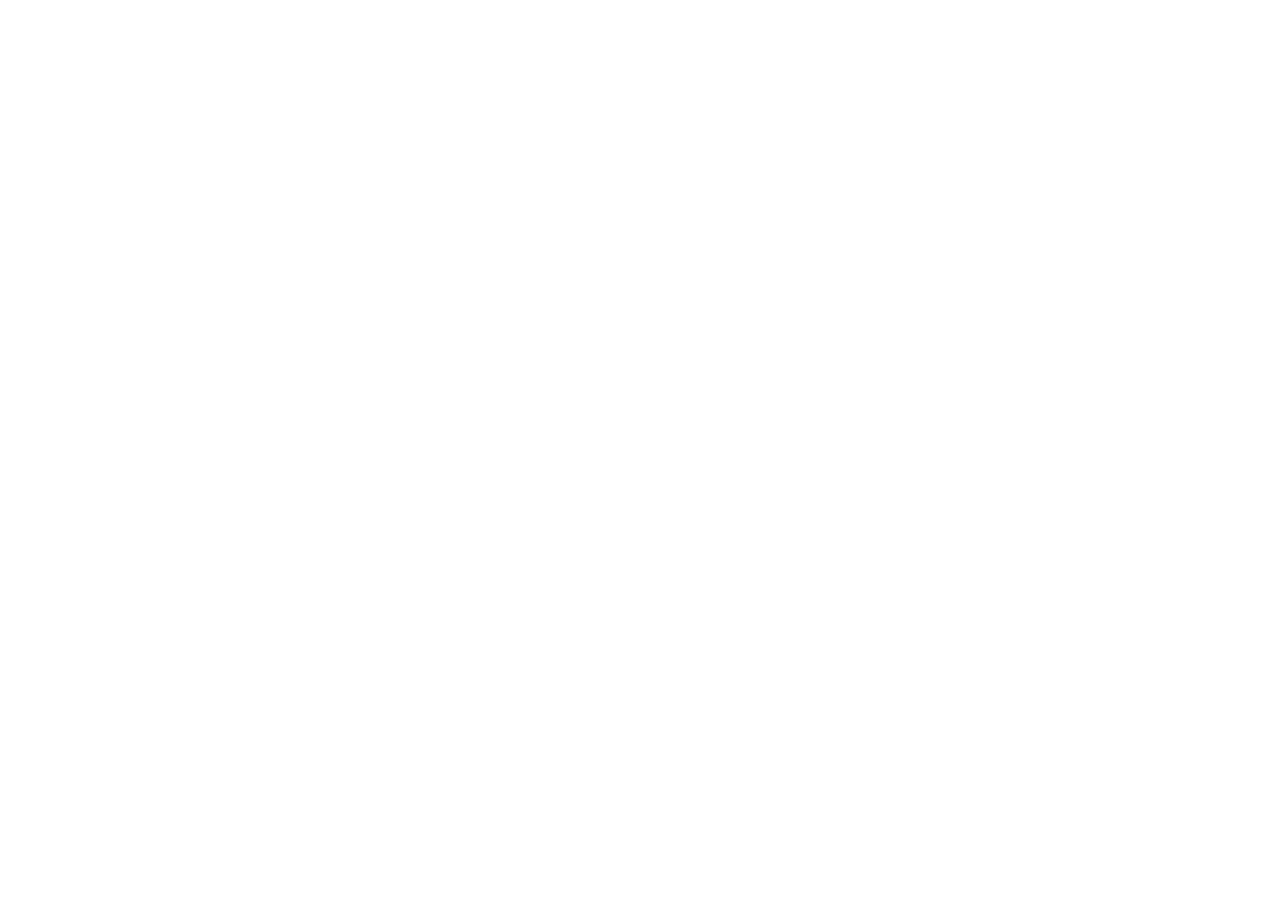
==== index.html @ 014463c1 "Time 1" ====
<!DOCTYPE html>
<html lang="en">
<head>
    <meta charset="UTF-8">
    <meta name="viewport" content="width=device-width, initial-scale=1.0">
    <title>Document</title>
    <script src="script.js" defer></script>
</head>
<body>
    
</body>
</html>
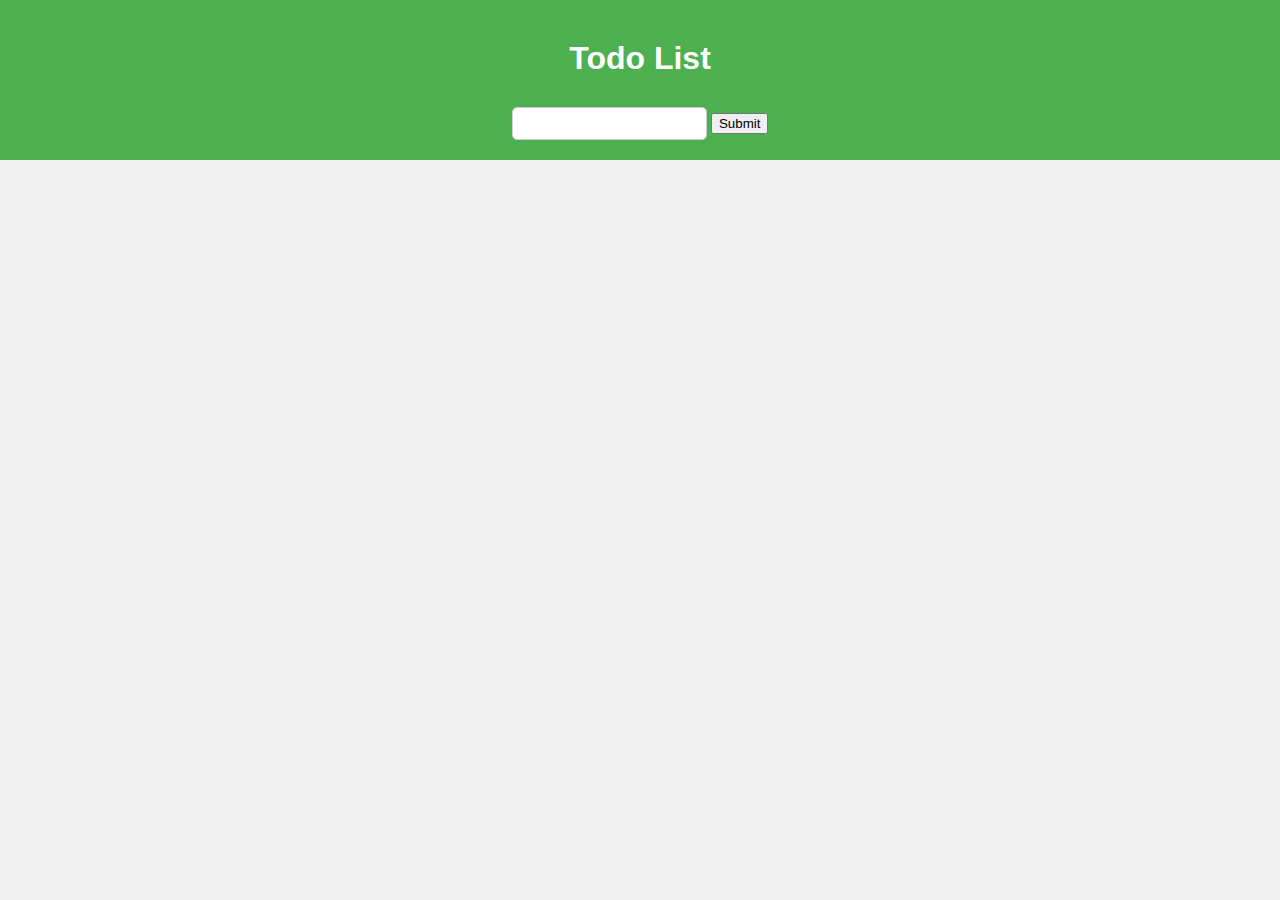
==== commit 69f257ff: "Started todo" ====
--- a/index.html
+++ b/index.html
@@ -3,10 +3,18 @@
 <head>
     <meta charset="UTF-8">
     <meta name="viewport" content="width=device-width, initial-scale=1.0">
-    <title>Document</title>
-    <script src="script.js" defer></script>
+    <title>Todo List</title>
+    <script src="app.js" defer></script>
+    <link rel="stylesheet" href="style.css">
 </head>
 <body>
-    
+    <header>
+        <h1>Todo List</h1>
+        <form id="task-form">
+            <input type="text" name="user-input" id="user-input">
+            <input type="submit">
+        </form>
+    </header>
+    <main id="list-container"></main>
 </body>
 </html>--- a/style.css
+++ b/style.css
@@ -0,0 +1,147 @@
+* {
+    box-sizing: border-box;
+  }
+  
+  body {
+    font-family: Arial, sans-serif;
+    background-color: #f0f0f0;
+    margin: 0;
+    padding: 0;
+  }
+  
+  header {
+    background-color: #4caf50;
+    color: white;
+    padding: 20px;
+    text-align: center;
+    width: 100%;
+  }
+  
+  header h1 {
+    padding: 20px 0;
+    margin: 0;
+  }
+  #menu {
+    margin-top: 20px;
+  }
+  
+  #task-form {
+    margin-top: 10px;
+    text-align: center;
+  }
+  
+  #user-input {
+    padding: 8px;
+    border: 1px solid #ccc;
+    border-radius: 5px;
+  }
+  
+  #user-input:focus {
+    outline: none;
+    border-color: #4caf50;
+  }
+  
+  #list-container {
+    padding: 20px;
+    margin: 0px auto;
+    max-width: 1200px;
+  }
+  
+  .task-container {
+    display: flex;
+    align-items: center;
+    background-color: #fff;
+    border-radius: 5px;
+    margin-bottom: 15px;
+    padding: 10px;
+    box-shadow: 0 2px 4px rgba(0, 0, 0, 0.1);
+  }
+  
+  .description {
+    flex: 1;
+    padding: 8px;
+    border-radius: 5px;
+    border: none;
+    outline: none;
+  }
+  
+  /* Add border when input is not readonly and focused */
+  .description:not([readonly]) {
+    border: 2px solid rgb(237, 198, 198);
+  }
+  
+  .completed-checkbox {
+    appearance: none; /* Remove default checkbox appearance */
+    width: 16px;
+    height: 16px;
+    border: 2px solid #4caf50; /* Border for checkbox */
+    border-radius: 3px;
+    cursor: pointer;
+    transition: background-color 0.3s, border-color 0.3s;
+  }
+  
+  .completed-checkbox:checked {
+    background-color: #4caf50; /* Background color when checked */
+  }
+  
+  .edit-button,
+  .delete-button {
+    color: white;
+    border: none;
+    padding: 8px 12px;
+    border-radius: 5px;
+    cursor: pointer;
+    transition: background-color 0.3s, transform 0.3s;
+    font-size: 14px;
+  }
+  
+  /* Hover effect */
+  .edit-button:hover,
+  .delete-button:hover {
+    background-color: #45a049;
+    transform: scale(1.05); /* Scale up the button on hover */
+  }
+  
+  /* Edit button specific styles */
+  .edit-button {
+    margin-right: 5px;
+    background-color: #4caf50;
+  }
+  
+  /* Delete button specific styles */
+  .delete-button {
+    margin-left: 5px;
+    background-color: rgb(240, 174, 174);
+  }
+  
+  .task-container.completed {
+    opacity: 0.3; /* Adjust opacity to make completed tasks appear greyed out */
+  }
+  
+  .task-container.completed .description {
+    color: #999; /* Adjust text color for completed tasks */
+  }
+  .timestamp {
+    font-size: 12px; /* Adjust font size for the timestamp */
+    margin-right: 10px;
+  }
+  select {
+    padding: 8px; /* Adjust padding */
+    border: 1px solid #ccc; /* Add border */
+    border-radius: 5px; /* Add border radius */
+    background-color: #fff; /* Set background color */
+    font-size: 14px; /* Adjust font size */
+    cursor: pointer; /* Show pointer cursor on hover */
+    outline: none; /* Remove outline */
+  }
+  
+  /* Hover effect */
+  select:hover {
+    border-color: #4caf50; /* Change border color on hover */
+  }
+  
+  /* Focus effect */
+  select:focus {
+    border-color: #4caf50; /* Change border color when focused */
+  }
+  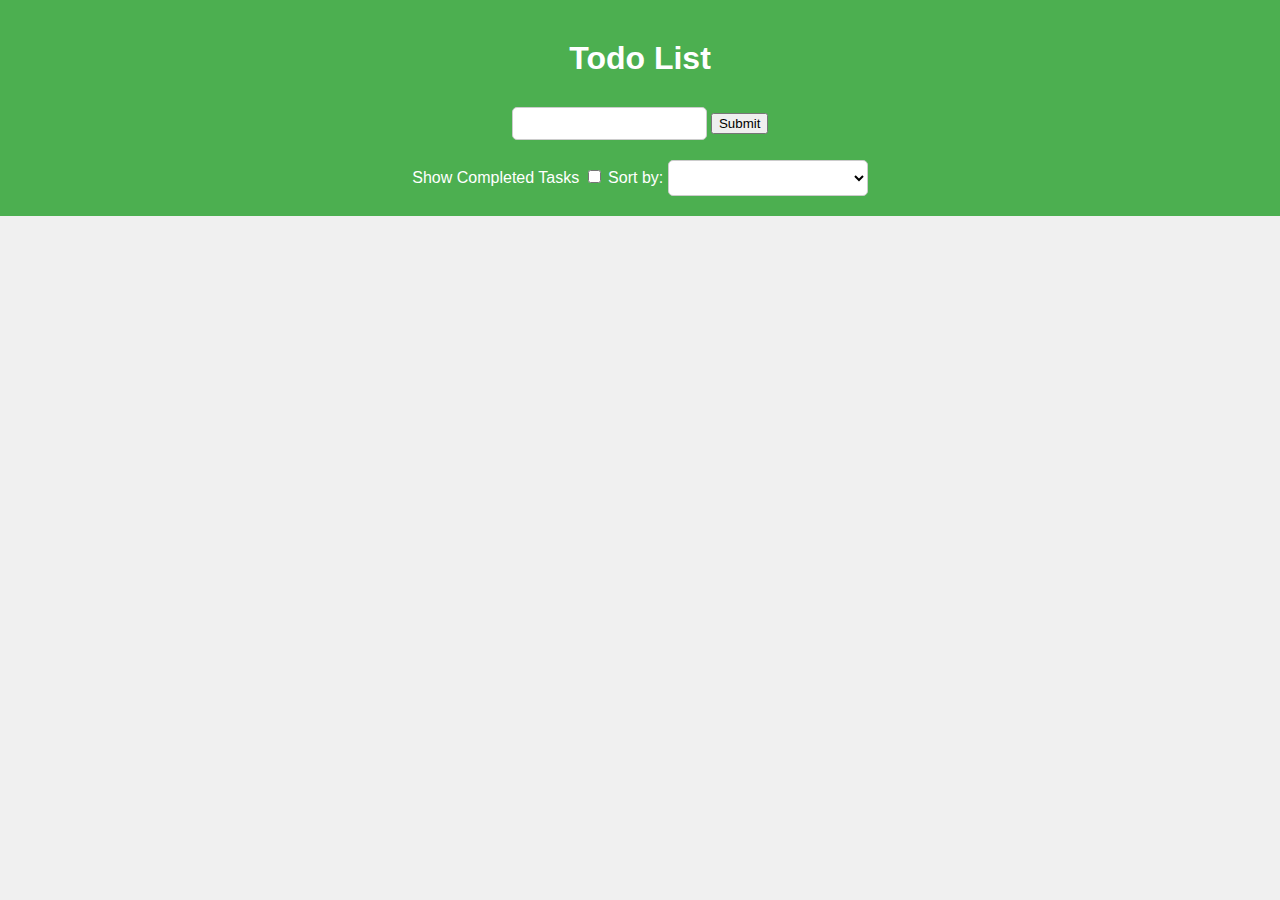
==== commit aedbfba9: "final" ====
--- a/index.html
+++ b/index.html
@@ -14,6 +14,17 @@
             <input type="text" name="user-input" id="user-input">
             <input type="submit">
         </form>
+        <div id="menu">
+            <label for="show-completed">Show Completed Tasks</label>
+            <input type="checkbox" name="show-completed" id="show-completed">
+            <label for="sort-by">Sort by:</label>
+            <select name="sort-by" id="sort-by">
+                <option value="time-asc">Date added ascending</option>
+                <option value="time-desc">Date added descending</option>
+                <option value="alpha-asc">Alphabetically ascending</option>
+                <option value="alpha-desc">Alphabetically descending</option>
+            </select>
+        </div>
     </header>
     <main id="list-container"></main>
 </body>
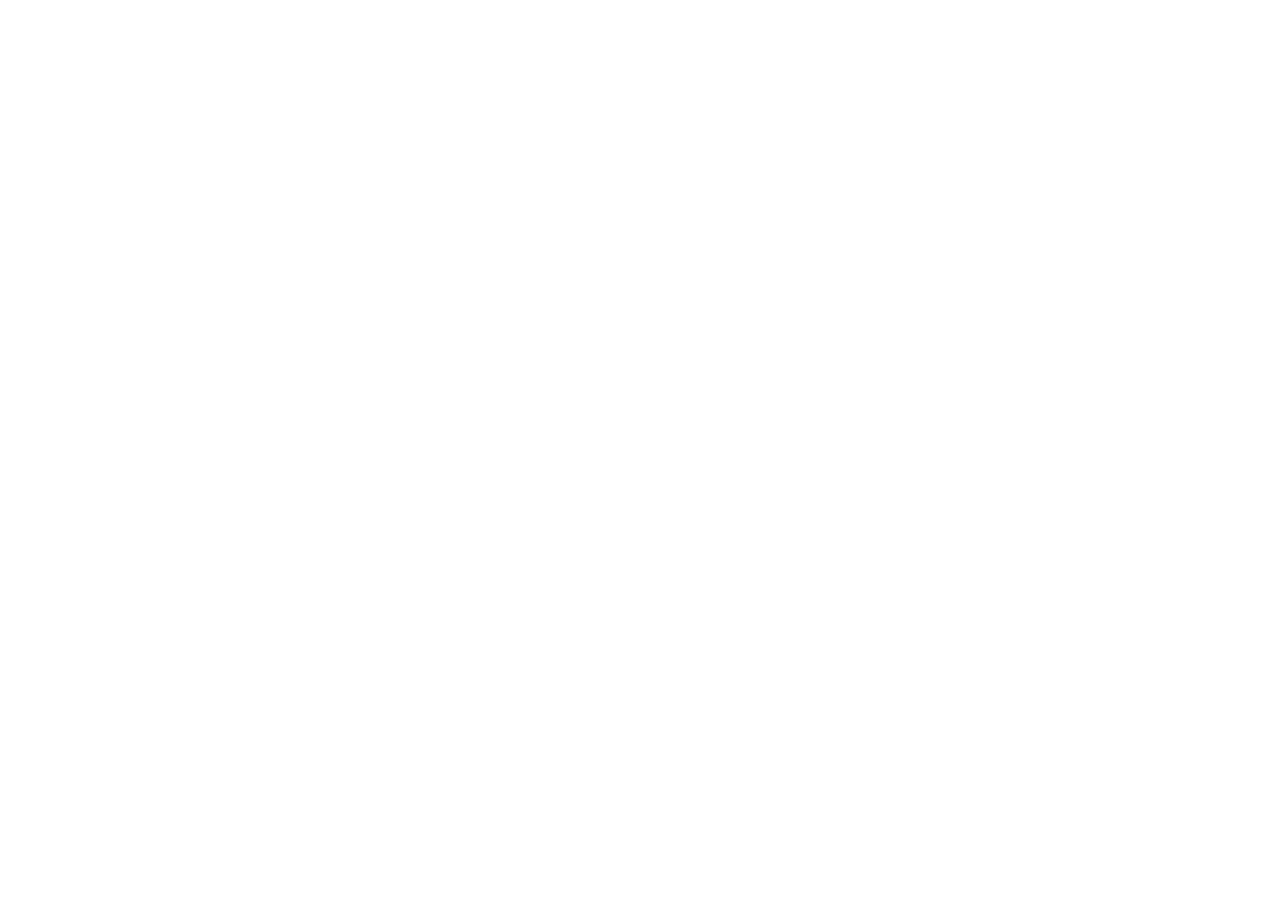
==== commit b3563943: "Destructuring & Async JS" ====
--- a/index.html
+++ b/index.html
@@ -3,29 +3,10 @@
 <head>
     <meta charset="UTF-8">
     <meta name="viewport" content="width=device-width, initial-scale=1.0">
-    <title>Todo List</title>
-    <script src="app.js" defer></script>
-    <link rel="stylesheet" href="style.css">
+    <title>Document</title>
+    <script src="js.js" defer></script>
 </head>
 <body>
-    <header>
-        <h1>Todo List</h1>
-        <form id="task-form">
-            <input type="text" name="user-input" id="user-input">
-            <input type="submit">
-        </form>
-        <div id="menu">
-            <label for="show-completed">Show Completed Tasks</label>
-            <input type="checkbox" name="show-completed" id="show-completed">
-            <label for="sort-by">Sort by:</label>
-            <select name="sort-by" id="sort-by">
-                <option value="time-asc">Date added ascending</option>
-                <option value="time-desc">Date added descending</option>
-                <option value="alpha-asc">Alphabetically ascending</option>
-                <option value="alpha-desc">Alphabetically descending</option>
-            </select>
-        </div>
-    </header>
-    <main id="list-container"></main>
+    
 </body>
 </html>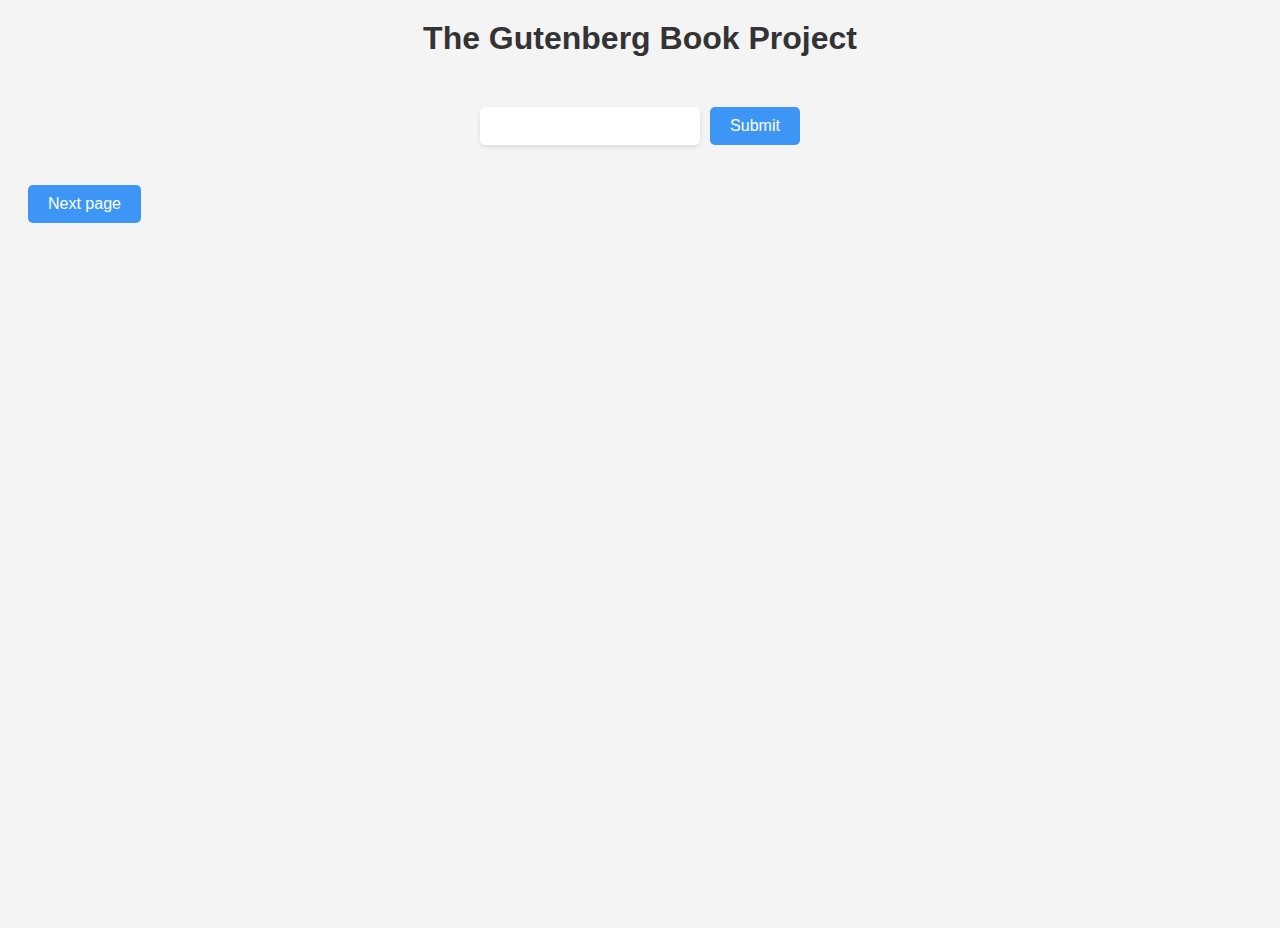
==== commit 29e6ccae: "finished book project" ====
--- a/index.html
+++ b/index.html
@@ -1,12 +1,21 @@
 <!DOCTYPE html>
 <html lang="en">
-<head>
-    <meta charset="UTF-8">
-    <meta name="viewport" content="width=device-width, initial-scale=1.0">
-    <title>Document</title>
-    <script src="js.js" defer></script>
-</head>
-<body>
-    
-</body>
-</html>+  <head>
+    <meta charset="UTF-8" />
+    <meta name="viewport" content="width=device-width, initial-scale=1.0" />
+    <title>The Gutenberg Book Project</title>
+    <script src="app.js" defer></script>
+    <link rel="stylesheet" href="style.css" />
+  </head>
+  <body>
+    <h1>The Gutenberg Book Project</h1>
+    <form id="search">
+      <input type="text" id="input" />
+      <input type="submit" />
+    </form>
+    <section id="container">
+      <ul id="book-list"></ul>
+      <button id="next-button">Next page</button>
+    </section>
+  </body>
+</html>
--- a/style.css
+++ b/style.css
@@ -0,0 +1,106 @@
+body {
+  font-family: "Segoe UI", Tahoma, Geneva, Verdana, sans-serif;
+  height: 100vh;
+  background-color: #f4f4f4;
+}
+
+h1 {
+  color: #333;
+  text-align: center;
+  margin-top: 20px;
+}
+
+#book-list {
+  list-style: none;
+  padding: 0;
+  margin: 20px;
+}
+
+#book-list li {
+  background-color: #fff;
+  border: 1px solid #ddd;
+  margin-bottom: 10px;
+  padding: 10px;
+  cursor: pointer;
+  transition: background-color 0.3s ease-in-out;
+}
+
+#book-list li:hover {
+  background-color: #f0f0f0;
+}
+
+.modal {
+  border: none;
+  border-radius: 8px;
+  box-shadow: 0 4px 8px rgba(0, 0, 0, 0.1);
+  padding: 20px;
+  background-color: #fafafa;
+  max-width: 400px;
+}
+.modal:focus {
+  outline: none;
+  border: none;
+}
+
+h2 {
+  color: #333;
+  margin-bottom: 10px;
+}
+
+p {
+  color: #666;
+  margin: 0;
+}
+
+#search {
+  display: flex;
+  justify-content: center;
+  align-items: center;
+  margin-top: 50px;
+}
+
+#input {
+  padding: 10px;
+  border: none;
+  border-radius: 5px;
+  box-shadow: 0 2px 5px rgba(0, 0, 0, 0.1);
+  font-size: 16px;
+  width: 200px;
+  margin-right: 10px;
+  outline: none;
+}
+
+#input:focus {
+  box-shadow: 0 0 5px rgba(0, 123, 255, 0.8);
+}
+
+input[type="submit"] {
+  padding: 10px 20px;
+  border: none;
+  border-radius: 5px;
+  background-color: #3d96f6;
+  color: #fff;
+  font-size: 16px;
+  cursor: pointer;
+  outline: none;
+}
+
+input[type="submit"]:hover {
+  background-color: #446d99;
+}
+
+button {
+  padding: 10px 20px;
+  border: none;
+  border-radius: 5px;
+  background-color: #3d96f6;
+  color: #fff;
+  font-size: 16px;
+  cursor: pointer;
+  outline: none;
+  margin: 20px;
+}
+
+button:hover {
+  background-color: #446d99;
+}
